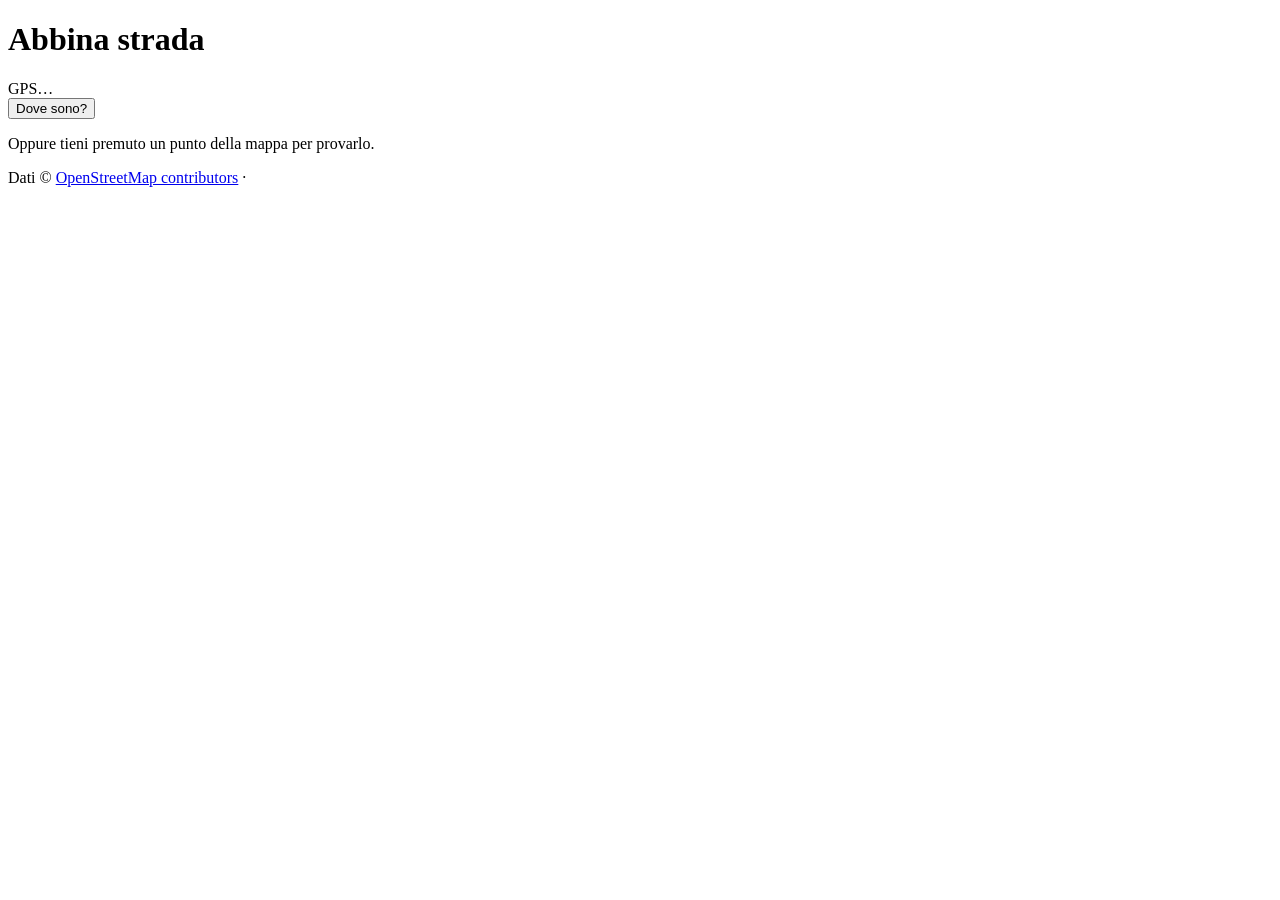
==== segnalazioni/static/index.html @ 3cefd2ad "Prima versione: stradario OSM in PostGIS e pagina di prova dell'abbinamento Backend FastAPI con le c" ====
<!doctype html>
<html lang="it">
<head>
  <meta charset="utf-8">
  <meta name="viewport" content="width=device-width, initial-scale=1, viewport-fit=cover">
  <title>Abbina strada</title>
  <meta name="description" content="Prova dell'abbinamento tra una posizione e l'ente competente per la strada">
  <meta name="theme-color" content="#0b3d6b">
  <link rel="manifest" href="/manifest.webmanifest">
  <link rel="icon" href="/static/icon.svg" type="image/svg+xml">
  <link rel="apple-touch-icon" href="/static/icon-192.png">
  <link rel="stylesheet" href="/static/vendor/leaflet/leaflet.css">
  <link rel="stylesheet" href="/static/style.css">
</head>
<body>
  <header class="testata">
    <h1>Abbina strada</h1>
    <span id="gps" class="gps">GPS…</span>
  </header>

  <main>
    <form id="form-chiave" class="blocco" hidden>
      <label for="chiave">Chiave di accesso</label>
      <div class="riga-bottoni">
        <input id="chiave" type="password" autocomplete="current-password" required>
        <button type="submit">Salva</button>
      </div>
      <p class="piccolo">Resta salvata solo su questo telefono.</p>
    </form>

    <button id="dove" class="primario" type="button">Dove sono?</button>
    <p class="piccolo suggerimento">Oppure tieni premuto un punto della mappa per provarlo.</p>

    <div id="mappa" role="application" aria-label="Mappa"></div>

    <section id="stato" aria-live="polite"></section>
    <section id="risultato" hidden></section>
  </main>

  <footer class="piede">
    Dati © <a href="https://www.openstreetmap.org/copyright" target="_blank" rel="noopener">OpenStreetMap contributors</a>
    <span id="stradario"></span> · <span id="versione"></span>
  </footer>

  <script src="/static/vendor/leaflet/leaflet.js"></script>
  <script src="/static/app.js"></script>
</body>
</html>
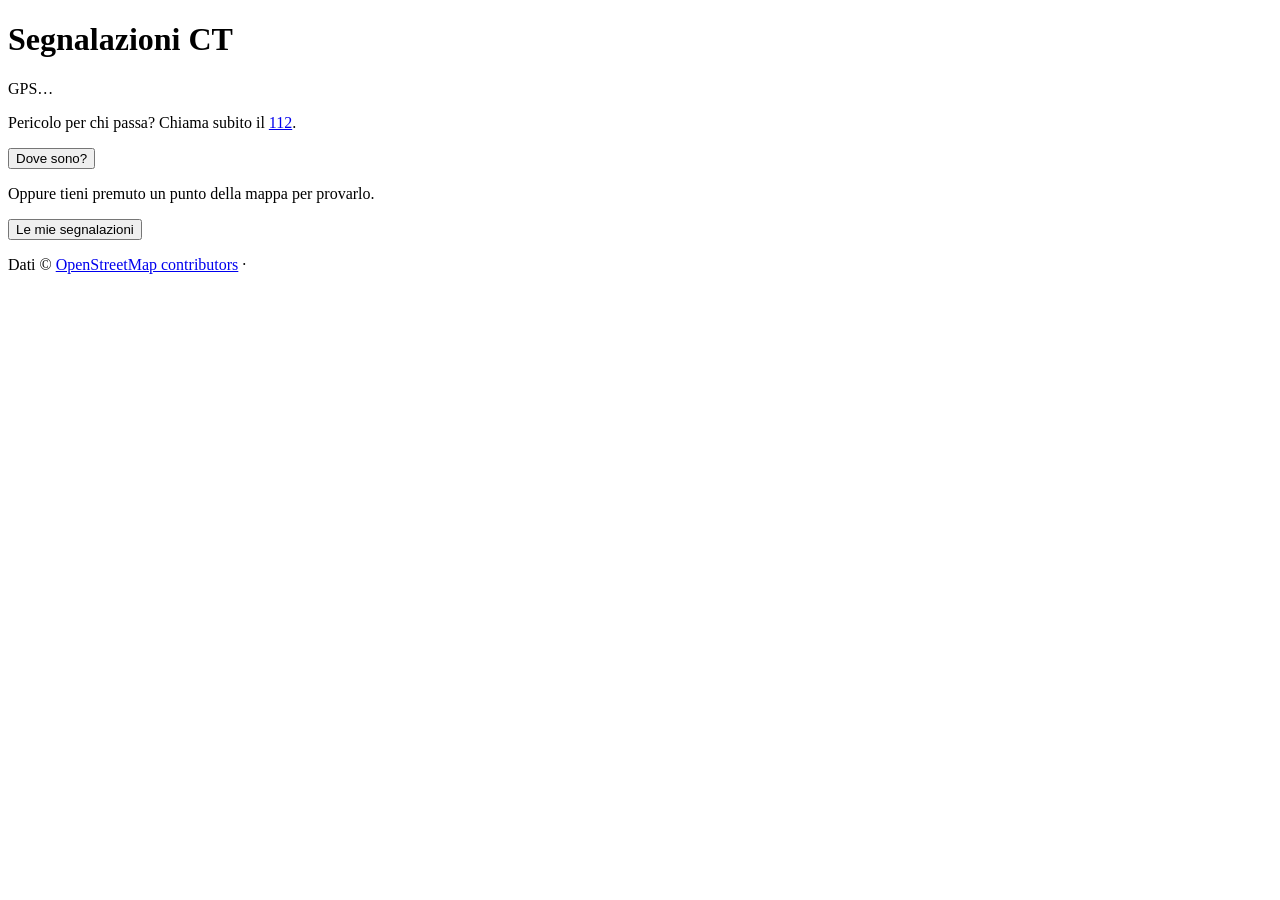
==== commit 32ab1a9a: "Segnalazioni con foto, link privato ed email, gestionale degli enti con Keycloak - invio della segna" ====
--- a/segnalazioni/static/index.html
+++ b/segnalazioni/static/index.html
@@ -3,8 +3,8 @@
 <head>
   <meta charset="utf-8">
   <meta name="viewport" content="width=device-width, initial-scale=1, viewport-fit=cover">
-  <title>Abbina strada</title>
-  <meta name="description" content="Prova dell'abbinamento tra una posizione e l'ente competente per la strada">
+  <title>Segnalazioni CT</title>
+  <meta name="description" content="Segnala carcasse di animali e rifiuti sulle strade all'ente competente (prototipo)">
   <meta name="theme-color" content="#0b3d6b">
   <link rel="manifest" href="/manifest.webmanifest">
   <link rel="icon" href="/static/icon.svg" type="image/svg+xml">
@@ -14,11 +14,13 @@
 </head>
 <body>
   <header class="testata">
-    <h1>Abbina strada</h1>
+    <h1>Segnalazioni CT</h1>
     <span id="gps" class="gps">GPS…</span>
   </header>
 
   <main>
+    <p class="avviso-112">Pericolo per chi passa? Chiama subito il <a href="tel:112">112</a>.</p>
+
     <form id="form-chiave" class="blocco" hidden>
       <label for="chiave">Chiave di accesso</label>
       <div class="riga-bottoni">
@@ -35,6 +37,9 @@
 
     <section id="stato" aria-live="polite"></section>
     <section id="risultato" hidden></section>
+
+    <p><button id="apri-mie" type="button">Le mie segnalazioni</button></p>
+    <section id="mie" class="blocco" hidden></section>
   </main>
 
   <footer class="piede">
@@ -43,6 +48,7 @@
   </footer>
 
   <script src="/static/vendor/leaflet/leaflet.js"></script>
+  <script src="/static/comune.js"></script>
   <script src="/static/app.js"></script>
 </body>
 </html>
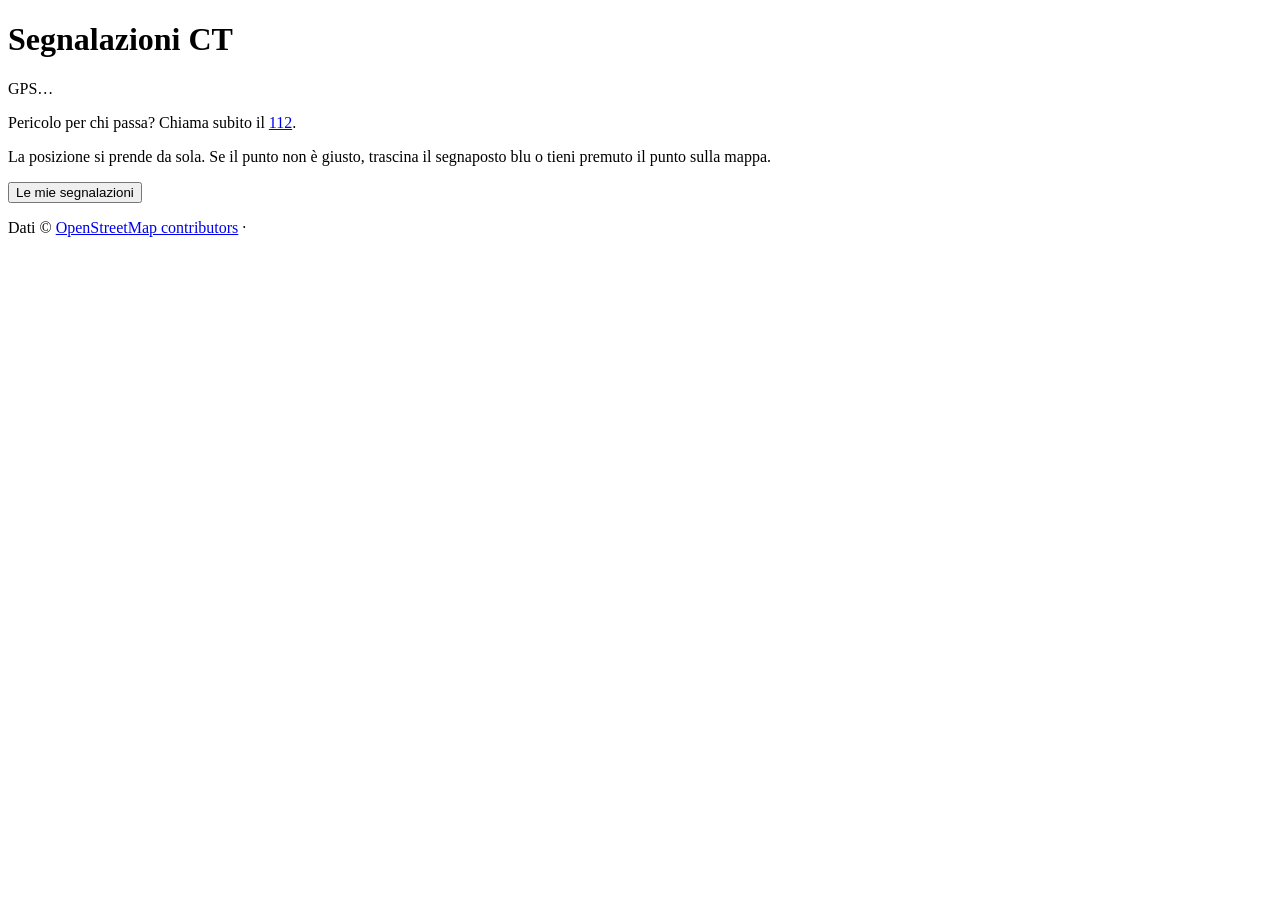
==== commit 4d4b4a3b: "Posizione presa da sola all'apertura, niente bottone "Dove sono?" All'apertura della pagina (con la " ====
--- a/segnalazioni/static/index.html
+++ b/segnalazioni/static/index.html
@@ -30,8 +30,8 @@
       <p class="piccolo">Resta salvata solo su questo telefono.</p>
     </form>
 
-    <button id="dove" class="primario" type="button">Dove sono?</button>
-    <p class="piccolo suggerimento">Oppure tieni premuto un punto della mappa per provarlo.</p>
+    <p class="piccolo suggerimento">La posizione si prende da sola. Se il punto non è giusto, trascina il segnaposto blu
+      o tieni premuto il punto sulla mappa.</p>
 
     <div id="mappa" role="application" aria-label="Mappa"></div>
 
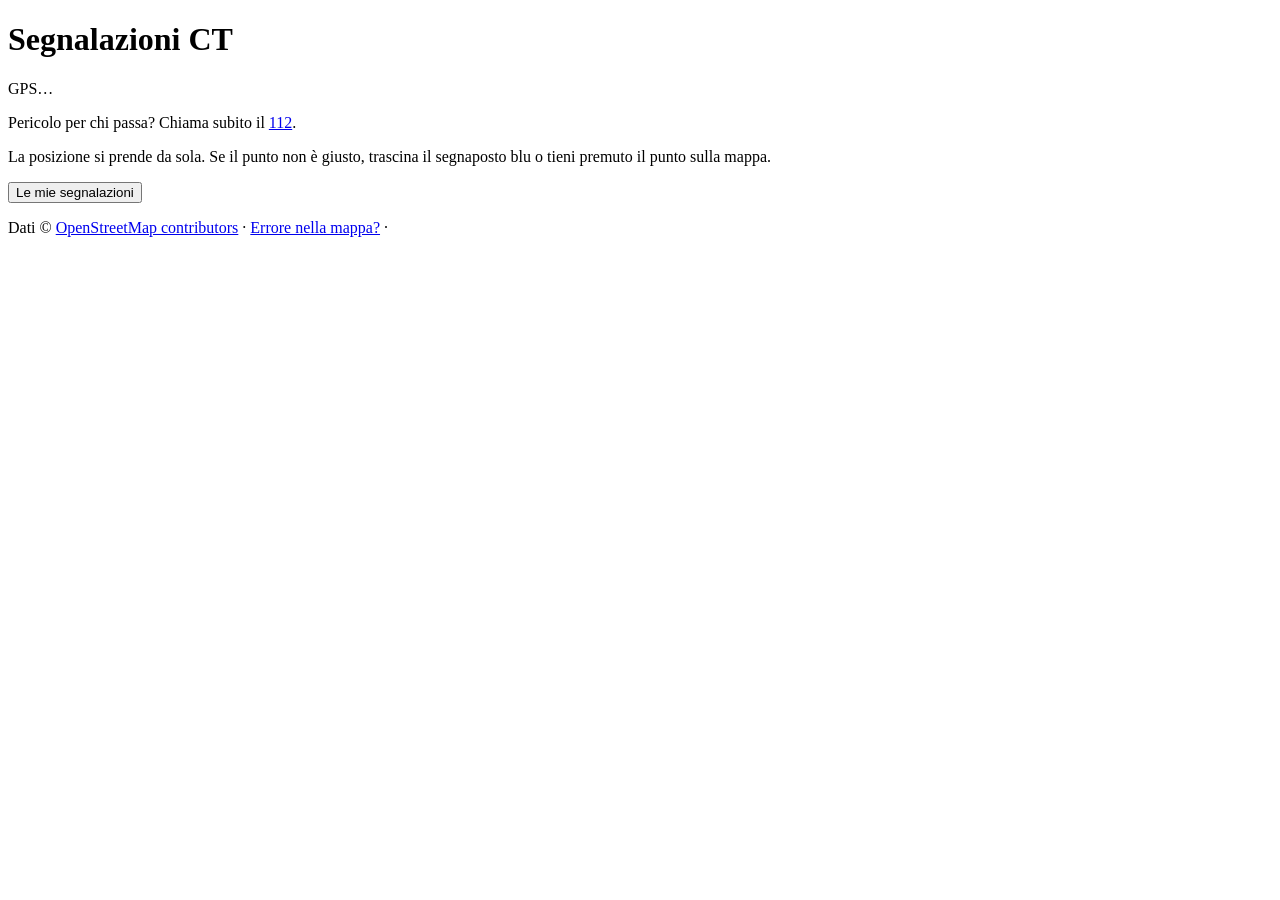
==== commit 8ae203c9: "Tessere OSM: Referer anche su /s e /gestione (regole d'uso di OSM) Le pagine della segnalazione e de" ====
--- a/segnalazioni/static/index.html
+++ b/segnalazioni/static/index.html
@@ -44,6 +44,7 @@
 
   <footer class="piede">
     Dati © <a href="https://www.openstreetmap.org/copyright" target="_blank" rel="noopener">OpenStreetMap contributors</a>
+    · <a href="https://www.openstreetmap.org/fixthemap" target="_blank" rel="noopener">Errore nella mappa?</a>
     <span id="stradario"></span> · <span id="versione"></span>
   </footer>
 
